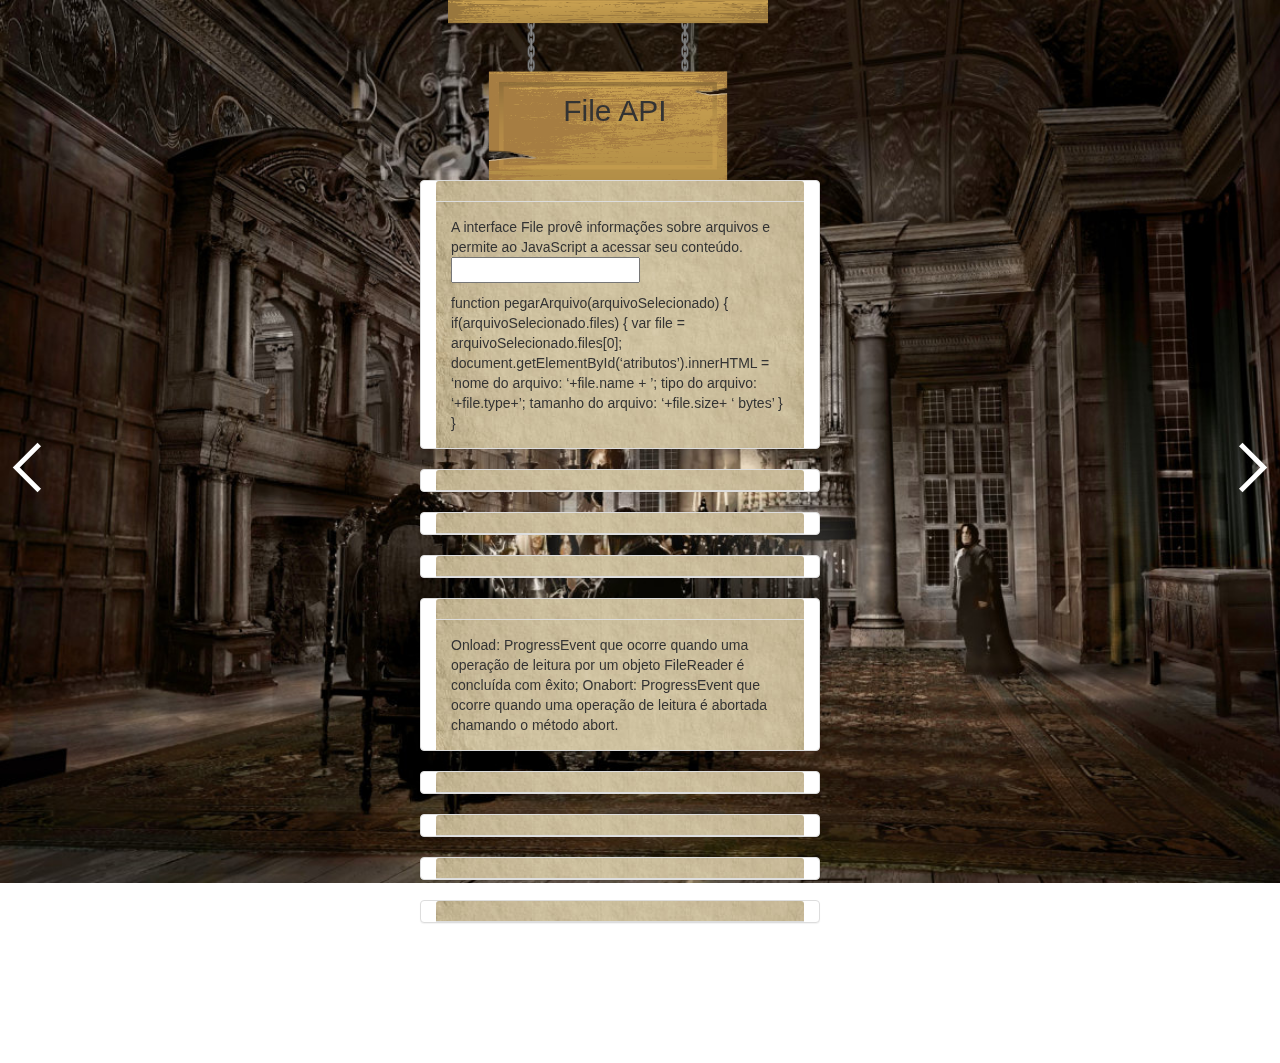
==== Slides/FileApi.html @ 9fca476a "comeco do slide" ====
<!DOCTYPE html>
<html lang="en">
<head>
    <meta charset="UTF-8">
    <meta name="viewport" content="width=device-width, initial-scale=1.0">
    <meta http-equiv="X-UA-Compatible" content="ie=edge">
    <link rel="stylesheet" href="bootstrap/css/bootstrap.min.css">
    <link rel="stylesheet" href="file.css">
<body> 
        <img id ="placa-nome" src="api.png">
        <p id="inicio">File API</strong></p>
        <a href="index.html" class="arrow arrow-left" title="Anterior"></a>
        <a href="Manifest.html" class="arrow arrow-right" title="Próximo"></a>

        <div class="row primeira">
                
            <div class="panel panel-default col-sm-1 cubos">
                    <div class="panel-heading" data-toggle="collapse" data-target="#primeiro-paragrafo" data-parent="#paineis-sobre">
                        <h3 class="panel-title"></h3>
                    </div>

                    <div class="collapse in" id="primeiro-paragrafo">
                        <div class="panel-body">
                                A interface File provê informações sobre arquivos e permite ao JavaScript  a acessar seu conteúdo.
                                <input id = “inputFile” type=”file”>
                                <p id =”atributos”> </p>

                                function  pegarArquivo(arquivoSelecionado) {
                                    if(arquivoSelecionado.files) {
                                         var file = arquivoSelecionado.files[0];
                                        document.getElementById(‘atributos’).innerHTML =
                                                                                  ‘nome do arquivo:  ‘+file.name + ’;
                                                                                   tipo do arquivo:  ‘+file.type+’;
                                                                                   tamanho do arquivo: ‘+file.size+ ‘ bytes’
                                    }
                               }
                               

                        </div>
                    </div>
                </div>

                <div class="panel panel-default col-sm-1 cubos">
                    <div class="panel-heading" data-toggle="collapse" data-target="#segundo-paragrafo" data-parent="#paineis-sobre">
                        <h3 class="panel-title"></h3>
                    </div>

                    <div id="segundo-paragrafo" class="collapse">
                        <div class="panel-body">
                                Blob        representa uma seqüência de bytes semelhante a um arquivo e fornece métodos e propriedades para criar ou manipular intervalos de dados binários;

                                File           fornece atributos informativos (somente leitura) sobre um arquivo;
                               
                               Podem ser utilizados em qualquer contexto que um Blob pode;
                               Em particular, FileReader, URL.createObjectURL();
                               FileReader           Fornece métodos para ler de forma assíncrona um arquivo ou Blob e eventos para obter os resultados dessas leituras.
                               
                        </div>
                    </div>
                </div>

                <div class="panel panel-default col-sm-1 cubos">
                    <div class="panel-heading" data-toggle="collapse" data-target="#terceiro-paragrafo" data-parent="#paineis-sobre">
                        <h3 class="panel-title"></h3>
                    </div>

                    <div id="terceiro-paragrafo" class="collapse">
                        <div class="panel-body">
                                Item: Retorna um objeto “File”de um objeto “FileList”;
                                ReadAsBinaryString: Lê o conteúdo de um blob ou arquivo como binário;
                                CreateObjectURL: Cria uma URL para o objeto especificado.
                        </div>
                    </div>
                </div>

                <div class="panel panel-default col-sm-1 cubos">
                        <div class="panel-heading" data-toggle="collapse" data-target="#quarto-paragrafo" data-parent="#paineis-sobre">
                            <h3 class="panel-title"></h3>
                        </div>
    
                        <div id="quarto-paragrafo" class="collapse">
                            <div class="panel-body">
                                    O objeto “FileReader” nos fornece propriedades, especialmente métodos para 
                                    a leitura dos conteúdos de arquivo ou blob de forma assíncrona e eventos para 
                                    o retorno dos resultados dessas interpretações.
                            </div>
                        </div>
                    </div>
         
                <div class="panel panel-default col-sm-1 cubos">
                    <div class="panel-heading" data-toggle="collapse" data-target="#quinto-paragrafo" data-parent="#paineis-sobre">
                        <h3 class="panel-title"></h3>
                    </div>

                    <div class="collapse in" id="quinto-paragrafo">
                        <div class="panel-body">
                                Onload: ProgressEvent que ocorre quando uma operação de leitura por um objeto FileReader 
                                é concluída com êxito;
                                Onabort: ProgressEvent que ocorre quando uma operação de leitura é abortada chamando o
                                método abort.
                        </div>
                    </div>
                </div>

                <div class="panel panel-default col-sm-1 cubos">
                    <div class="panel-heading" data-toggle="collapse" data-target="#sexto-paragrafo" data-parent="#paineis-sobre">
                        <h3 class="panel-title"></h3>
                    </div>

                    <div id="sexto-paragrafo" class="collapse">
                        <div class="panel-body">
                                ReadAsDataURL: Lê um objeto na memória como uma string de URL de dados;
                                Abort: Aborta uma operação de leitura do “FileReader”
                        </div>
                    </div>
                </div>

                <div class="panel panel-default col-sm-1 cubos">
                    <div class="panel-heading" data-toggle="collapse" data-target="#setimo-paragrafo" data-parent="#paineis-sobre">
                        <h3 class="panel-title"></h3>
                    </div>

                    <div id="setimo-paragrafo" class="collapse">
                        <div class="panel-body">
                                File.lastModifiedDate 
                                A Data da última modificação do arquivo referenciado pelo objeto File.
                                File.name 
                                O nome do arquivo referenciado pelo objeto File.
                                File.size  
                                O tamanho do arquivo
                                
                        </div>
                    </div>
                </div>

                <div class="panel panel-default col-sm-1 cubos">
                        <div class="panel-heading" data-toggle="collapse" data-target="#oitavo-paragrafo" data-parent="#paineis-sobre">
                            <h3 class="panel-title"></h3>
                        </div>
    
                        <div id="oitavo-paragrafo" class="collapse">
                            <div class="panel-body">
                                    <script>
                                            var openFile = function(event) {
                                              var input = event.target;
                                          
                                              var reader = new FileReader();
                                              reader.onload = function(){
                                                var dataURL = reader.result;
                                                var output = document.getElementById('output');
                                                output.src = dataURL;
                                              };
                                              reader.readAsDataURL(input.files[0]);
                                            };
                                          </script>
                                          
                            </div>
                        </div>
                    </div>

                    <div class="panel panel-default col-sm-1 cubos">
                            <div class="panel-heading" data-toggle="collapse" data-target="#nono-paragrafo" data-parent="#paineis-sobre">
                                <h3 class="panel-title"></h3>
                            </div>
        
                            <div id="nono-paragrafo" class="collapse">
                                <div class="panel-body">
                                        Gerar uma URL para um BLOB:
                                        Cancelar essa URL gerada:

                               </div>
                            </div>
                        </div>
        
        </div> 

    <script src="jquery.js"></script>
    <script src="bootstrap/js/bootstrap.min.js"></script>



</body>

</html>
---- Slides/file.css ----
body {
  background-image: url('inside.jpg');
  background-repeat: no-repeat;
  background-size: cover;
  width: 900px;
  height: 400px;
  position: relative;
  overflow: hidden;
}

#paineis-sobre {
  padding: 0;
}

.panel-body{
  background: url('meio.jpg');
}
  
.panel-heading {
  background-image: url('meio.jpg');
}

.primeira {
  position: relative;
  top: 15%;
  padding: 120px;
  left:35%;
}



#placa-nome{
  top: 0px;
  position:fixed;
  width: 25%;
  height: 20%;
  left: 35%;
  margin:0px;
  padding: 0px;
}

#inicio{
  position:fixed;
  width: 25%;
  height: 20%;
  left: 44%;
  margin:0px;
  padding: 0px;
  top:10%;
  font-size: 30px;
}

.cubos{
  width: 400px;
}

.arrow{
  width: 35px;
  height: 35px;
  position:fixed;
  top:50%;
  z-index:1;
  border-top:5px solid #fff;
  border-right:5px solid #fff;
  cursor:pointer;
  transition:border-color 0.3s ease-out;
}

.arrow:hover{
	border-color:#eb4758
}

.arrow-left{
  left:20px;
  transform:rotate(225deg);
}

.arrow-right{
  right:20px;
  transform:rotate(45deg);
}
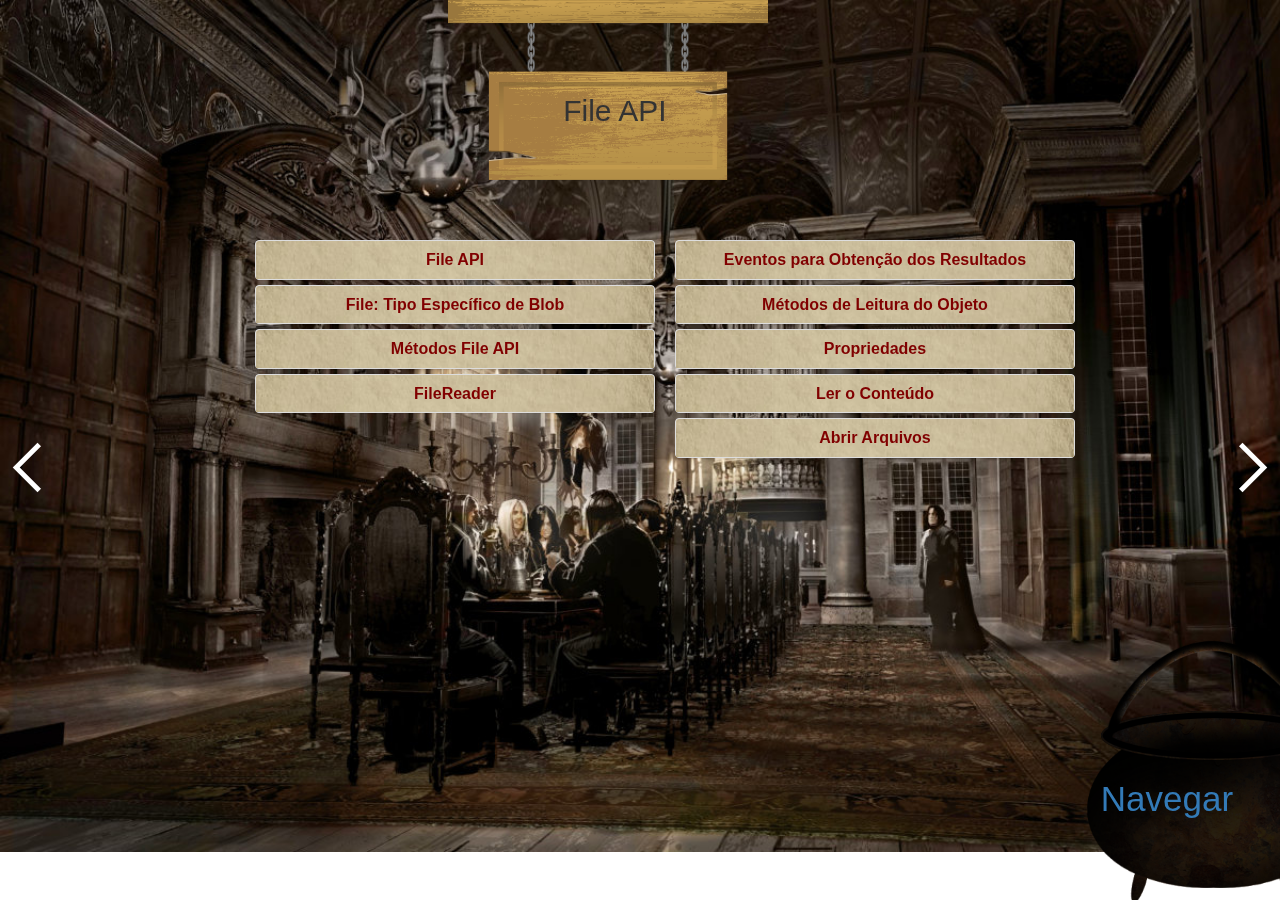
==== commit 3d30e501: "file ok" ====
--- a/Slides/FileApi.html
+++ b/Slides/FileApi.html
@@ -12,172 +12,144 @@
         <a href="index.html" class="arrow arrow-left" title="Anterior"></a>
         <a href="Manifest.html" class="arrow arrow-right" title="Próximo"></a>
 
-        <div class="row primeira">
-                
-            <div class="panel panel-default col-sm-1 cubos">
+        <div class="row">
+            <div class="panel-group col-sm-6 " id="paineis-sobre">
+                 <div class="panel panel-default cubos">
                     <div class="panel-heading" data-toggle="collapse" data-target="#primeiro-paragrafo" data-parent="#paineis-sobre">
-                        <h3 class="panel-title"></h3>
+                        <h3 id="tittle" class="panel-title"><strong>File API</strong> </h3>
                     </div>
 
-                    <div class="collapse in" id="primeiro-paragrafo">
+                    <div class="collapse" id="primeiro-paragrafo">
                         <div class="panel-body">
-                                A interface File provê informações sobre arquivos e permite ao JavaScript  a acessar seu conteúdo.
-                                <input id = “inputFile” type=”file”>
-                                <p id =”atributos”> </p>
-
-                                function  pegarArquivo(arquivoSelecionado) {
-                                    if(arquivoSelecionado.files) {
-                                         var file = arquivoSelecionado.files[0];
-                                        document.getElementById(‘atributos’).innerHTML =
-                                                                                  ‘nome do arquivo:  ‘+file.name + ’;
-                                                                                   tipo do arquivo:  ‘+file.type+’;
-                                                                                   tamanho do arquivo: ‘+file.size+ ‘ bytes’
-                                    }
-                               }
-                               
-
+                               <p>A interface <strong id="word">File</strong> provê informações sobre 
+                                arquivos e permite ao JavaScript acessar seu conteúdo.</p> 
+                                <img id ="code" src="input.png">
+                                <img id="code2" src="function.png">
                         </div>
                     </div>
                 </div>
 
-                <div class="panel panel-default col-sm-1 cubos">
+                <div class="panel panel-default cubos">
                     <div class="panel-heading" data-toggle="collapse" data-target="#segundo-paragrafo" data-parent="#paineis-sobre">
-                        <h3 class="panel-title"></h3>
+                        <h3 id="tittle" class="panel-title"><strong>File: Tipo Específico de Blob</strong></h3>
                     </div>
 
                     <div id="segundo-paragrafo" class="collapse">
                         <div class="panel-body">
-                                Blob        representa uma seqüência de bytes semelhante a um arquivo e fornece métodos e propriedades para criar ou manipular intervalos de dados binários;
-
-                                File           fornece atributos informativos (somente leitura) sobre um arquivo;
-                               
-                               Podem ser utilizados em qualquer contexto que um Blob pode;
-                               Em particular, FileReader, URL.createObjectURL();
-                               FileReader           Fornece métodos para ler de forma assíncrona um arquivo ou Blob e eventos para obter os resultados dessas leituras.
-                               
+                              <p> <strong id="word">Blob</strong>: representa uma seqüência de bytes semelhante a um arquivo e fornece 
+                                métodos e propriedades para criar ou manipular intervalos de dados binários; <br>
+                                <strong id="word">File</strong>: fornece atributos informativos (somente leitura) sobre um arquivo; <br>
+                                 Podem ser utilizados em qualquer contexto que um Blob pode; <br>
+                                 Em particular, FileReader, URL.createObjectURL(); <br>
+                                 <strong id="word">FileReader</strong>:Fornece métodos para ler de forma assíncrona um arquivo ou Blob e 
+                                 eventos para obter os resultados dessas leituras.
+                              </p> 
                         </div>
                     </div>
                 </div>
 
-                <div class="panel panel-default col-sm-1 cubos">
+                <div class="panel panel-default  cubos">
                     <div class="panel-heading" data-toggle="collapse" data-target="#terceiro-paragrafo" data-parent="#paineis-sobre">
-                        <h3 class="panel-title"></h3>
+                        <h3 id="tittle" class="panel-title"><strong>Métodos File API</strong></h3>
                     </div>
 
                     <div id="terceiro-paragrafo" class="collapse">
                         <div class="panel-body">
-                                Item: Retorna um objeto “File”de um objeto “FileList”;
-                                ReadAsBinaryString: Lê o conteúdo de um blob ou arquivo como binário;
+                                <strong id="word">Item</strong>: Retorna um objeto “File”de um objeto “FileList”; <br>
+                                <strong id="word">ReadAsBinaryString</strong>: Lê o conteúdo de um blob ou arquivo como binário; <br>
                                 CreateObjectURL: Cria uma URL para o objeto especificado.
                         </div>
                     </div>
                 </div>
 
-                <div class="panel panel-default col-sm-1 cubos">
+                <div class="panel panel-default cubos">
                         <div class="panel-heading" data-toggle="collapse" data-target="#quarto-paragrafo" data-parent="#paineis-sobre">
-                            <h3 class="panel-title"></h3>
+                            <h3 id="tittle" class="panel-title"><strong>FileReader</strong></h3>
                         </div>
     
                         <div id="quarto-paragrafo" class="collapse">
                             <div class="panel-body">
-                                    O objeto “FileReader” nos fornece propriedades, especialmente métodos para 
+                                    O objeto <strong id="word">“FileReader” </strong>nos fornece propriedades, especialmente métodos para 
                                     a leitura dos conteúdos de arquivo ou blob de forma assíncrona e eventos para 
                                     o retorno dos resultados dessas interpretações.
                             </div>
                         </div>
                     </div>
-         
-                <div class="panel panel-default col-sm-1 cubos">
-                    <div class="panel-heading" data-toggle="collapse" data-target="#quinto-paragrafo" data-parent="#paineis-sobre">
-                        <h3 class="panel-title"></h3>
+            </div>
+            <div class="panel-group col-sm-6 id="teste" id="paineis-sobre1">
+                <div class="panel panel-default cubos">
+                    <div class="panel-heading" data-toggle="collapse" data-target="#quinto-paragrafo" data-parent="#paineis-sobre1">
+                        <h3 id="tittle" class="panel-title"><strong>Eventos para Obtenção dos Resultados</strong></h3>
                     </div>
 
-                    <div class="collapse in" id="quinto-paragrafo">
+                    <div class="collapse" id="quinto-paragrafo">
                         <div class="panel-body">
-                                Onload: ProgressEvent que ocorre quando uma operação de leitura por um objeto FileReader 
-                                é concluída com êxito;
-                                Onabort: ProgressEvent que ocorre quando uma operação de leitura é abortada chamando o
+                                <strong id="word">Onload</strong>: ProgressEvent que ocorre quando uma operação de leitura por um objeto FileReader 
+                                é concluída com êxito; <br>
+                                <strong id="word">Onabort</strong>: ProgressEvent que ocorre quando uma operação de leitura é abortada chamando o
                                 método abort.
                         </div>
                     </div>
                 </div>
-
-                <div class="panel panel-default col-sm-1 cubos">
-                    <div class="panel-heading" data-toggle="collapse" data-target="#sexto-paragrafo" data-parent="#paineis-sobre">
-                        <h3 class="panel-title"></h3>
+                <div class="panel panel-default cubos">
+                    <div class="panel-heading" data-toggle="collapse" data-target="#sexto-paragrafo" data-parent="#paineis-sobre1">
+                        <h3 id="tittle" class="panel-title"><strong>Métodos de Leitura do Objeto</strong></h3>
                     </div>
 
                     <div id="sexto-paragrafo" class="collapse">
                         <div class="panel-body">
-                                ReadAsDataURL: Lê um objeto na memória como uma string de URL de dados;
-                                Abort: Aborta uma operação de leitura do “FileReader”
+                                <strong id="word">ReadAsDataURL</strong>: Lê um objeto na memória como uma string de URL de dados;<br>
+                                <strong id="word">Abort</strong> : Aborta uma operação de leitura do “FileReader”.
                         </div>
                     </div>
                 </div>
 
-                <div class="panel panel-default col-sm-1 cubos">
-                    <div class="panel-heading" data-toggle="collapse" data-target="#setimo-paragrafo" data-parent="#paineis-sobre">
-                        <h3 class="panel-title"></h3>
+                <div class="panel panel-default cubos">
+                    <div class="panel-heading" data-toggle="collapse" data-target="#setimo-paragrafo" data-parent="#paineis-sobre1">
+                        <h3 id="tittle" class="panel-title"><strong>Propriedades</strong></h3>
                     </div>
 
                     <div id="setimo-paragrafo" class="collapse">
                         <div class="panel-body">
-                                File.lastModifiedDate 
-                                A Data da última modificação do arquivo referenciado pelo objeto File.
-                                File.name 
-                                O nome do arquivo referenciado pelo objeto File.
-                                File.size  
-                                O tamanho do arquivo
-                                
+                               <strong id="word">File.lastModifiedDate</strong>: A Data da última modificação do arquivo referenciado pelo objeto File. <br>
+                               <strong id="word">File.name</strong>: O nome do arquivo referenciado pelo objeto File. <br>
+                                <strong id="word">File.size</strong> O tamanho do arquivo
                         </div>
                     </div>
                 </div>
 
-                <div class="panel panel-default col-sm-1 cubos">
-                        <div class="panel-heading" data-toggle="collapse" data-target="#oitavo-paragrafo" data-parent="#paineis-sobre">
-                            <h3 class="panel-title"></h3>
+                <div class="panel panel-default cubos">
+                        <div class="panel-heading" data-toggle="collapse" data-target="#oitavo-paragrafo" data-parent="#paineis-sobre1">
+                            <h3 id="tittle" class="panel-title"><strong>Ler o Conteúdo</strong></h3>
                         </div>
     
                         <div id="oitavo-paragrafo" class="collapse">
                             <div class="panel-body">
-                                    <script>
-                                            var openFile = function(event) {
-                                              var input = event.target;
-                                          
-                                              var reader = new FileReader();
-                                              reader.onload = function(){
-                                                var dataURL = reader.result;
-                                                var output = document.getElementById('output');
-                                                output.src = dataURL;
-                                              };
-                                              reader.readAsDataURL(input.files[0]);
-                                            };
-                                          </script>
-                                          
+                                <img  id="script-texto" src="script.png">
                             </div>
                         </div>
                     </div>
 
-                    <div class="panel panel-default col-sm-1 cubos">
-                            <div class="panel-heading" data-toggle="collapse" data-target="#nono-paragrafo" data-parent="#paineis-sobre">
-                                <h3 class="panel-title"></h3>
+                    <div class="panel panel-default cubos">
+                            <div class="panel-heading" data-toggle="collapse" data-target="#nono-paragrafo" data-parent="#paineis-sobre1">
+                                <h3 id="tittle" class="panel-title"><strong>Abrir Arquivos</strong></h3>
                             </div>
         
                             <div id="nono-paragrafo" class="collapse">
                                 <div class="panel-body">
-                                        Gerar uma URL para um BLOB:
+                                        Gerar uma URL para um BLOB: 
+                                        <img  id="script-texto" src="var.png">
                                         Cancelar essa URL gerada:
-
+                                        <img  id="script-texto" src="window.png">
                                </div>
                             </div>
-                        </div>
-        
+                        </div>       
+           </div>
         </div> 
-
+     <img id="cal" src="caldeirao.png">
+     <p id="exemplo"><a href="https://silveiravinicius.github.io/cefet-web-weblot-file/"> Navegar</a> </p>
     <script src="jquery.js"></script>
     <script src="bootstrap/js/bootstrap.min.js"></script>
-
-
 
 </body>
 
--- a/Slides/file.css
+++ b/Slides/file.css
@@ -21,14 +21,64 @@
   background-image: url('meio.jpg');
 }
 
-.primeira {
+.row {
   position: relative;
-  top: 15%;
-  padding: 120px;
-  left:35%;
+  top: 60%;
+  padding-right: 120px;
+  left:30%;
+  height:50px;
 }
 
+#word {
+  color:rgb(247, 25, 210);
+}
 
+#code{
+  width: 60%;
+  height: 50%;
+  margin: auto;
+  display: block;
+}
+
+#script-texto{
+  width: 100%;
+  height: 100%;
+  padding-bottom: 20px;
+
+}
+#tittle{
+  color:maroon;
+  text-align: center;
+}
+
+#teste{
+  position: fixed;
+  padding:120px;
+  
+}
+
+#code2{
+  width: 100%;
+  height: 50%;
+  margin-top: 20px;
+  display: block;
+}
+
+#exemplo{
+  height: 40%;
+  top:86%;
+  left: 86%;
+  position: fixed;
+  color:white;
+  font-size:35px;
+}
+
+#cal{
+  height: 40%;
+  top:67%;
+  left: 80%;
+  position: fixed;
+}
 
 #placa-nome{
   top: 0px;
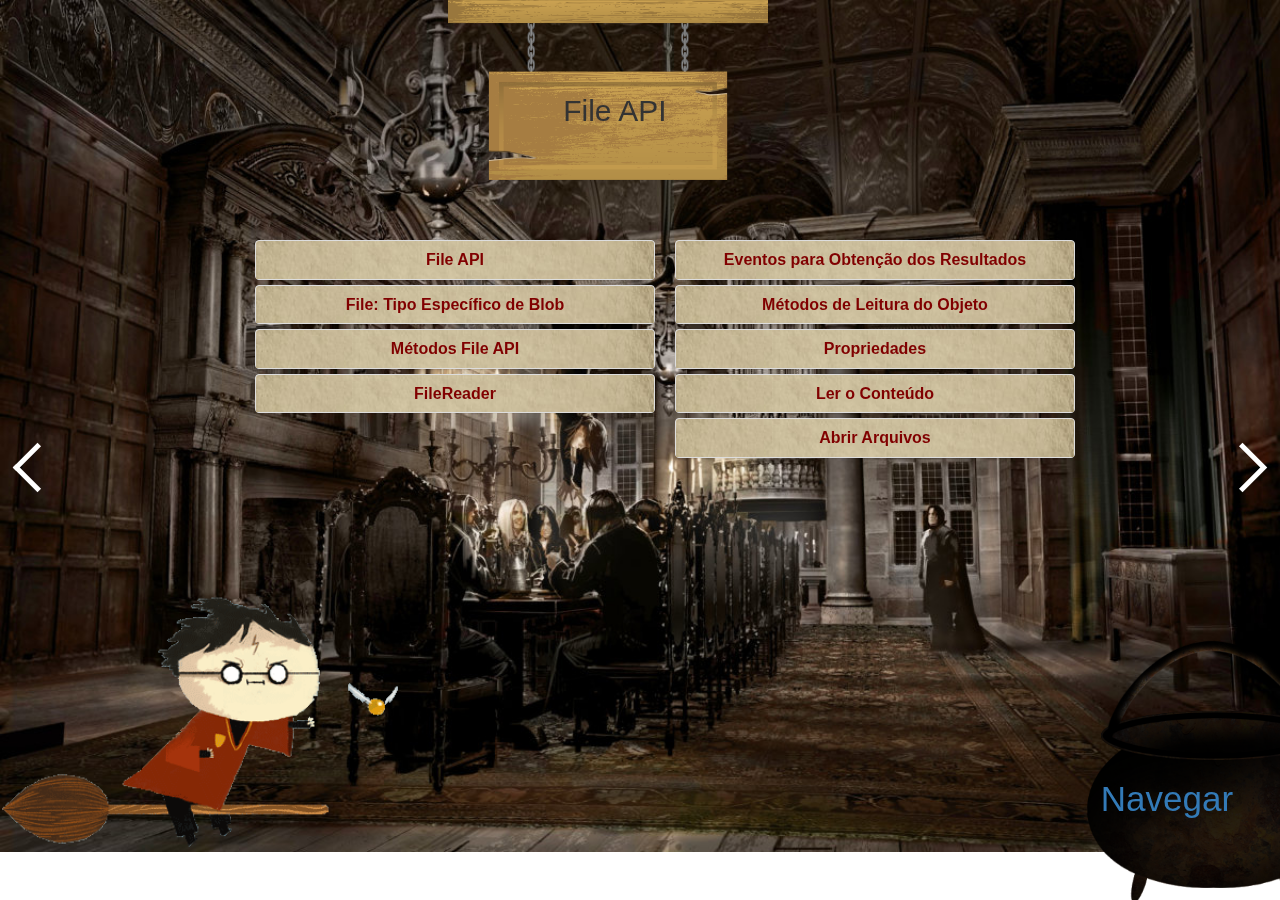
==== commit f3fc974d: "adicionando o harry" ====
--- a/Slides/FileApi.html
+++ b/Slides/FileApi.html
@@ -147,6 +147,7 @@
            </div>
         </div> 
      <img id="cal" src="caldeirao.png">
+     <img id="hp" src="hogwarts.gif">
      <p id="exemplo"><a href="https://silveiravinicius.github.io/cefet-web-weblot-file/"> Navegar</a> </p>
     <script src="jquery.js"></script>
     <script src="bootstrap/js/bootstrap.min.js"></script>
--- a/Slides/file.css
+++ b/Slides/file.css
@@ -28,6 +28,13 @@
   left:30%;
   height:50px;
 }
+#hp {
+  height: 60%;
+  top:50%;
+  left: -4%;
+  position: fixed;
+}
+
 
 #word {
   color:rgb(247, 25, 210);
